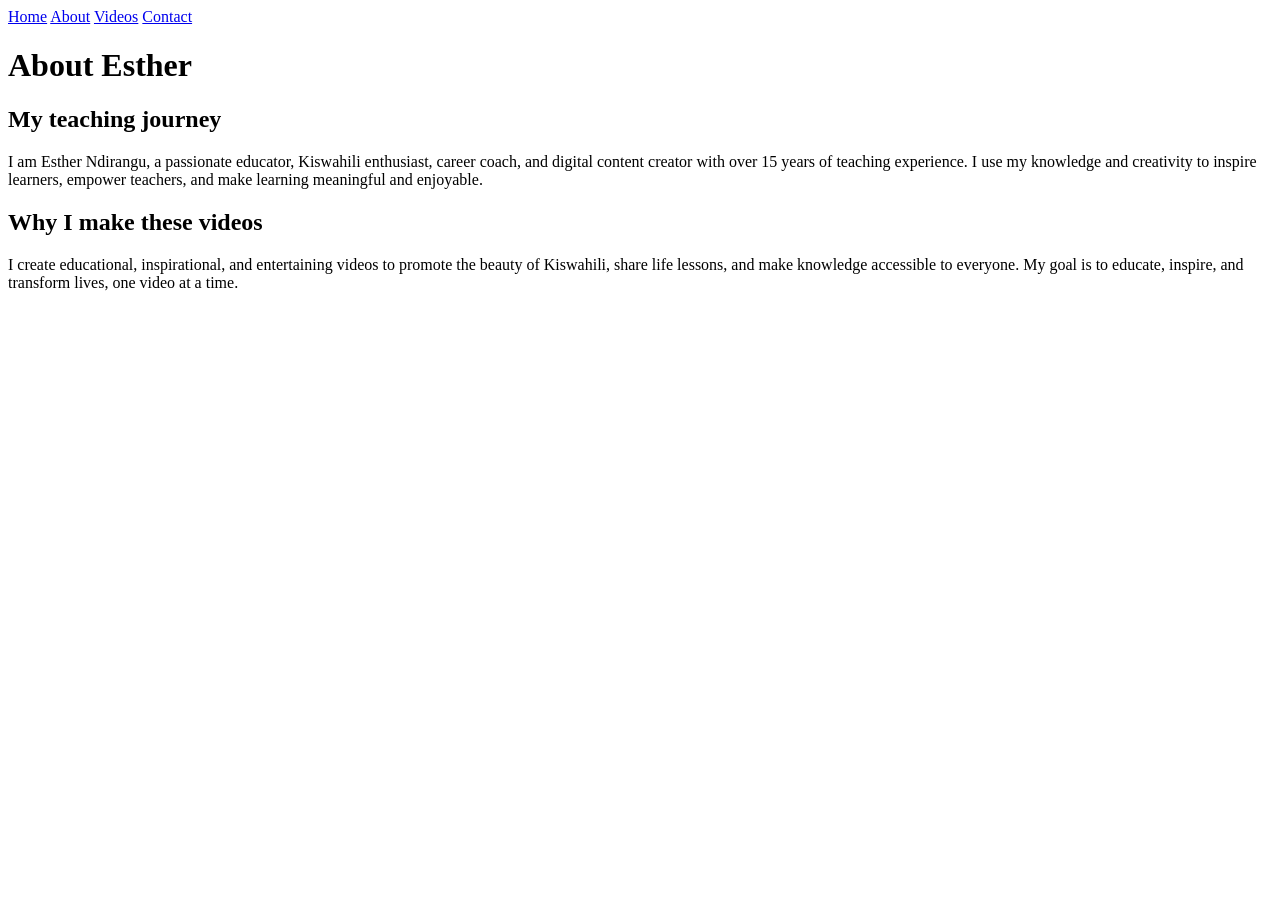
==== about.html @ c4a343c8 "Add about.html with Esther's biography and mission This file introduces Esther, a Swahili teacher, a" ====
<!DOCTYPE html>
<html lang="en">
  <head>
  <meta charset="UTF-8">
  <meta name="viewport" content="width=device-width, initial-scale=1">
  <title>Learn Swahili With Esther | About</title>
  <meta name="description" content="Meet Esther, a Swahili teacher helping learners and educators with literature and CBC basics.">
</head>
<body>
  <header>
    <nav>
      <a href="index.html">Home</a>
      <a href="about.html">About</a>
      <a href="videos.html">Videos</a>
      <a href="contact.html">Contact</a>
    </nav>
  </header>
  <main>
    <h1>About Esther</h1>
    <h2>My teaching journey</h2>
    <p>I am Esther Ndirangu, a passionate educator, Kiswahili enthusiast, career coach, and digital content creator with over 15 years of teaching experience. I use my knowledge and creativity to inspire learners, empower teachers, and make learning meaningful and enjoyable.</p>
    <h2>Why I make these videos</h2>
    <p> I create educational, inspirational, and entertaining videos to promote the beauty of Kiswahili, share life lessons, and make knowledge accessible to everyone. My goal is to educate, inspire, and transform lives, one video at a time.</p>
  </main>
</body>
</html>
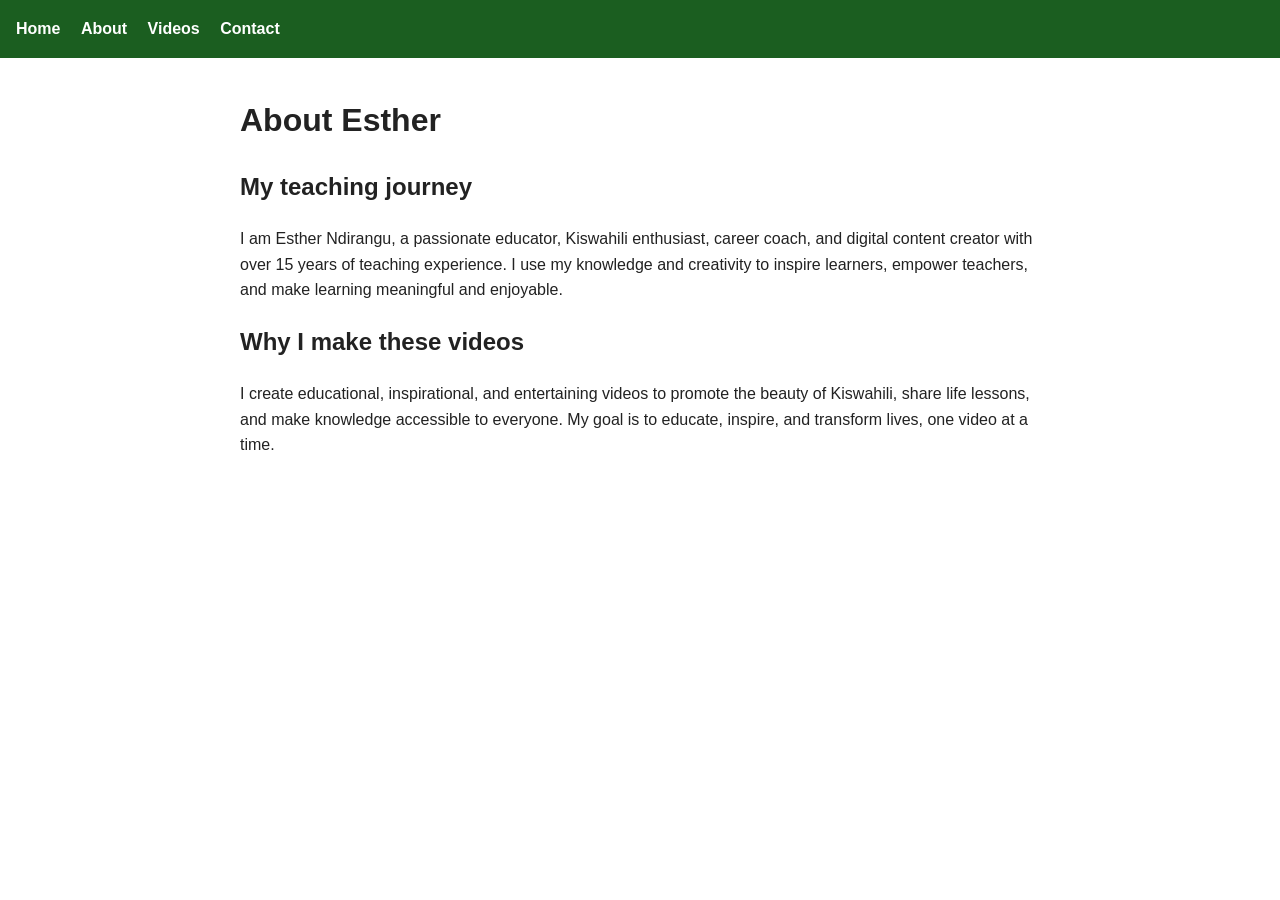
==== commit 7815218d: "Update about.html" ====
--- a/about.html
+++ b/about.html
@@ -5,6 +5,7 @@
   <meta name="viewport" content="width=device-width, initial-scale=1">
   <title>Learn Swahili With Esther | About</title>
   <meta name="description" content="Meet Esther, a Swahili teacher helping learners and educators with literature and CBC basics.">
+   <link rel="stylesheet" href="css/style.css"> 
 </head>
 <body>
   <header>
--- a/css/style.css
+++ b/css/style.css
@@ -0,0 +1,65 @@
+body {
+  font-family: Arial, sans-serif;
+  line-height: 1.6;
+  color: #222222;
+  background-color: #ffffff;
+  margin: 0;
+}
+nav {
+  background-color: #1b5e20;
+  padding: 1rem;
+}
+nav a {
+  color: #ffffff;
+  margin-right: 1rem;
+  text-decoration: none;
+  font-weight: bold;
+}
+nav a:hover,
+nav a:focus {
+  text-decoration: underline;
+}
+main {
+  max-width: 800px;
+  margin: 0 auto;
+  padding: 1rem;
+}
+label {
+  display: block;
+  margin-top: 1rem;
+  font-weight: bold;
+}
+input,
+textarea {
+  width: 100%;
+  padding: 0.5rem;
+  font-size: 1rem;
+  box-sizing: border-box;
+}
+button {
+  margin-top: 1rem;
+  padding: 0.6rem 1.2rem;
+  font-size: 1rem;
+  background-color: #1b5e20;
+  color: #ffffff;
+  border: none;
+}
+#formMessage {
+  color: #b71c1c;
+  font-weight: bold;
+}
+iframe,
+img {
+  max-width: 100%;
+}
+iframe {
+  aspect-ratio: 16 / 9;
+  height: auto;
+}
+@media (max-width: 600px) {
+  nav a {
+    display: block;
+    margin: 0.5rem 0;
+  }
+}
+
